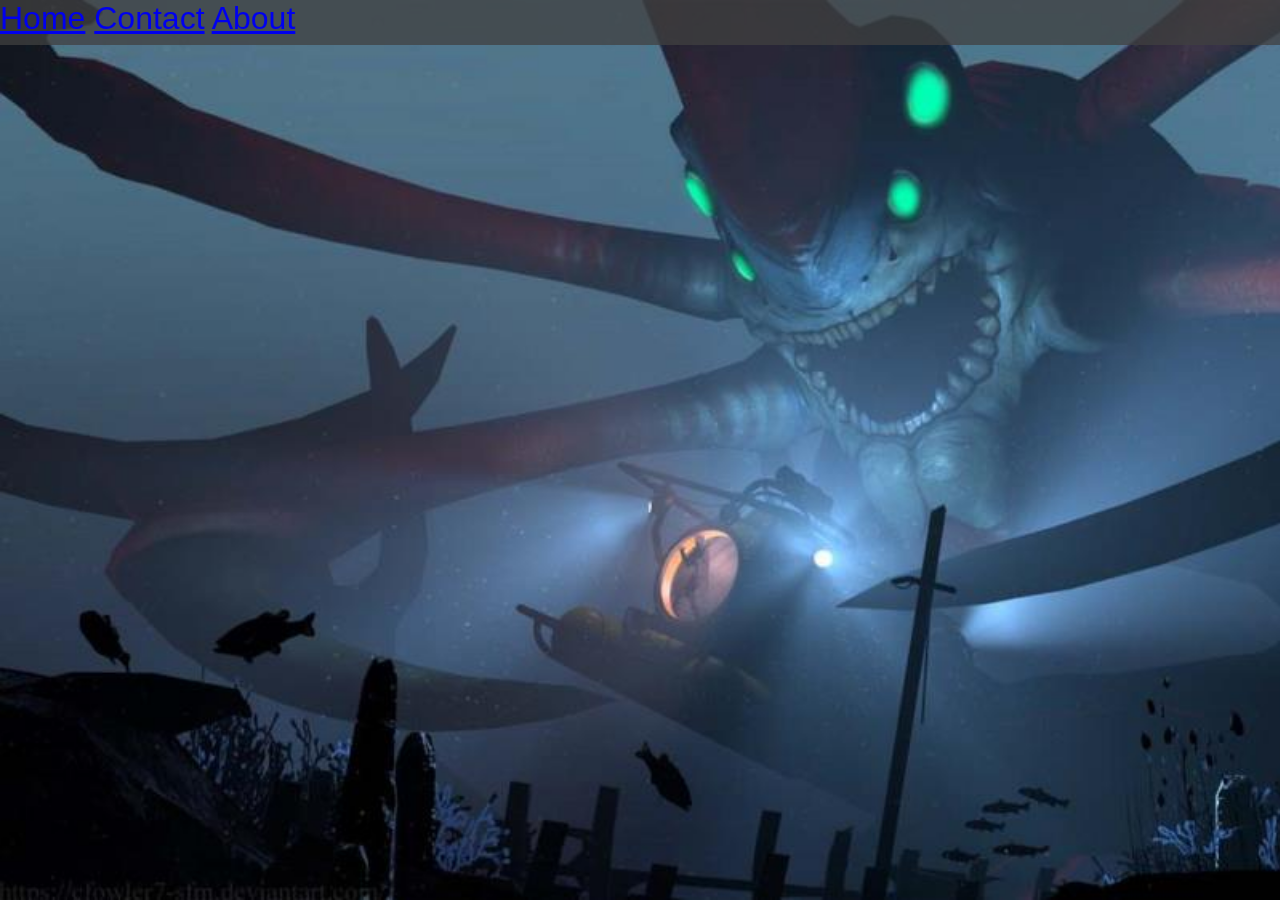
==== index.html @ 57893a4f "Add files via upload" ====
<!DOCTYPE html>
<html>
    <head>
        <title>My OS</title>
        <style>
            body {
                background-image: url('reaper.jpg');
                background-size: cover;
                background-repeat: no-repeat;
                background-attachment: fixed;
                font-family: Arial, sans-serif;
                margin: 0;
                padding: 0;
                display: flex;
                justify-content: center;
                align-items: center;
                height: 100vh;
            }
            .container {
                background-color: rgba(64, 64, 64, 0.9);
                width: 80%;
                margin: auto;
                overflow: hidden;
                text-align: center;
            }
            .topnav {
                background-color: rgba(64, 64, 64, 0.75);
                overflow: hidden;
                position: fixed;
                top: 0;
                height: 5vh;
                width: 100%;
                z-index: 1000;
            }
        </style>
    </head>

  <body>
    <div class="topnav" style="font-size: 2em;">
          <a href="index.html">Home</a>

        <a href="contact.html">Contact</a>

        <a href="about.html">About</a>
    </div>

  </body>

</html>
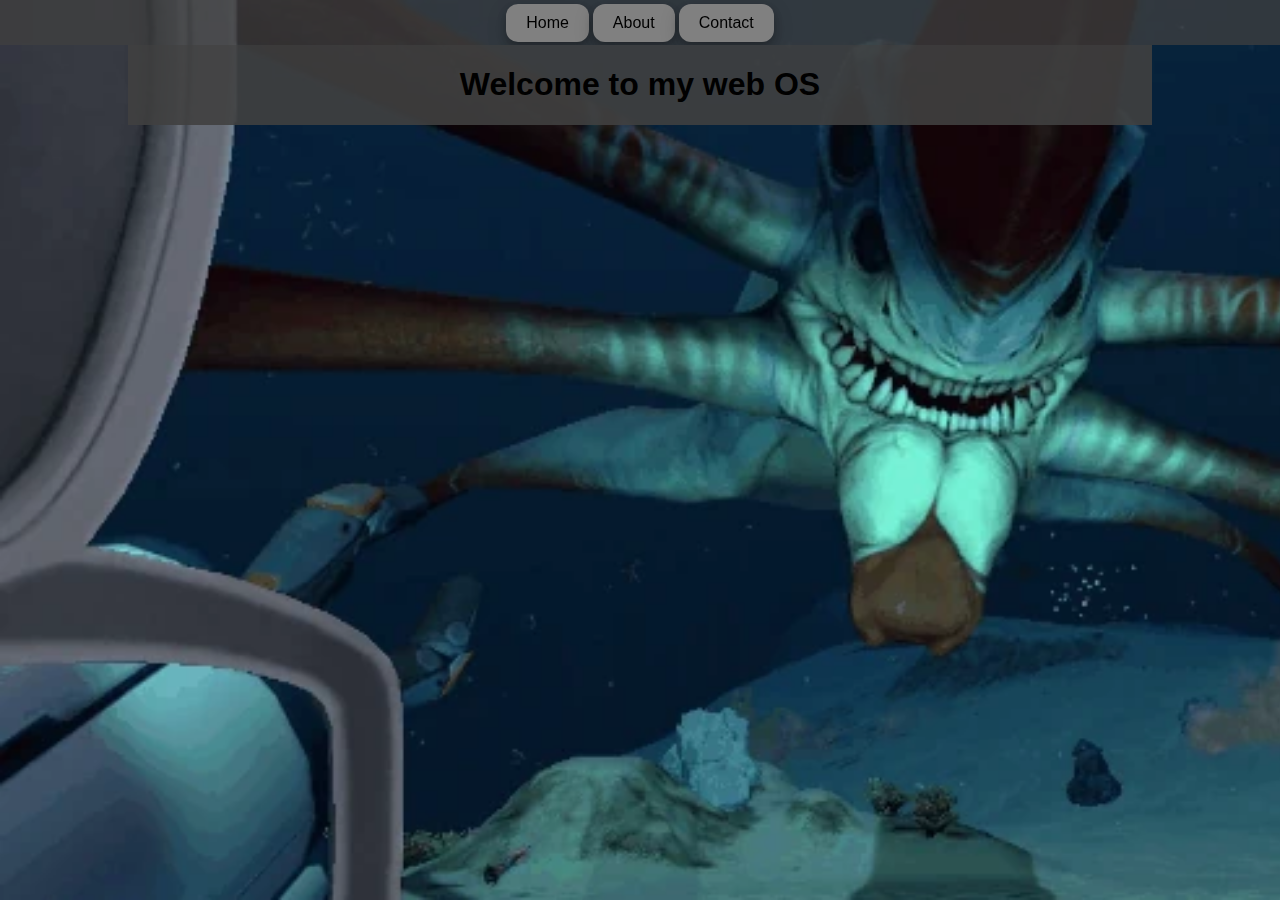
==== commit fa9511c8: "Removed duplicate files" ====
--- a/index.html
+++ b/index.html
@@ -4,46 +4,89 @@
         <title>My OS</title>
         <style>
             body {
-                background-image: url('reaper.jpg');
-                background-size: cover;
-                background-repeat: no-repeat;
-                background-attachment: fixed;
-                font-family: Arial, sans-serif;
-                margin: 0;
-                padding: 0;
-                display: flex;
-                justify-content: center;
-                align-items: center;
-                height: 100vh;
-            }
-            .container {
-                background-color: rgba(64, 64, 64, 0.9);
-                width: 80%;
-                margin: auto;
-                overflow: hidden;
-                text-align: center;
-            }
-            .topnav {
-                background-color: rgba(64, 64, 64, 0.75);
-                overflow: hidden;
-                position: fixed;
-                top: 0;
-                height: 5vh;
-                width: 100%;
-                z-index: 1000;
-            }
-        </style>
+            background-image: url('Reaper_Prawn_Attack.webp');
+            background-size: cover;
+            background-repeat: no-repeat;
+            background-attachment: fixed;
+            font-family: Arial, sans-serif;
+            margin: 0;
+            padding: 0;
+            display: flex;
+            justify-content: center;
+            align-items: center;
+            height: 100vh;
+        }
+        .container {
+            background-color: rgba(64, 64, 64, 0.9);
+            width: 80%;
+            margin: auto;
+            overflow: hidden;
+            text-align: center;
+        }
+        .topnav {
+        background-color: rgba(64, 64, 64, 0.75);
+        display: flex;
+        justify-content: center;
+        align-items: center;
+        overflow: hidden;
+        position: fixed;
+        top: 0;
+        height: 5vh;
+        width: 100%;
+        z-index: 1000;
+    }
+    .topnav button{
+        background-color: grey;
+        border: none;
+        color: white;
+        padding: 10px 20px;
+        font-family: 'Gill Sans', 'Gill Sans MT', Calibri, 'Trebuchet MS', sans-serif;
+        color: black;
+        text-align: center;
+        text-decoration: none;
+        display: inline-block;
+        font-size: 16px;
+        margin: 4px 2px;
+        cursor: pointer;
+        border-radius: 12px;
+        box-shadow: 0 4px 8px 0 rgba(0, 0, 0, 0.2), 0 6px 20px 0 rgba(0, 0, 0, 0.19);
+    }
+    p,h1,h2,h3,h4,h5,h6 {
+        color: black;
+        font-family: 'Gill Sans', 'Gill Sans MT', Calibri, 'Trebuchet MS', sans-serif;
+    }
+    </style>
     </head>
 
   <body>
     <div class="topnav" style="font-size: 2em;">
-          <a href="index.html">Home</a>
-
-        <a href="contact.html">Contact</a>
-
-        <a href="about.html">About</a>
+        <button onclick="location.href='index.html'">Home</button>
+        <button onclick="location.href='about.html'">About</button>
+        <button onclick="location.href='contact.html'">Contact</button>
     </div>
 
+
+    <div class="container" style="margin-top: 5vh;">
+        <h1>Welcome to my web OS</h1>
+        <h2> IT'S REAPER O'CLOCK</h2>
+        <img src="reaper_oclock.png">
+
+    </div>  
+      </section>
+    <script>
+        const img = document.querySelector('.container img');
+        const h2 = document.querySelector('.container h2');
+        img.style.display = 'none';
+        h2.style.display = 'none';
+        document.querySelector('.container').addEventListener('click', () => {
+            img.style.display = 'block';
+            h2.style.display = 'block';
+            setTimeout(() => {
+            img.style.display = 'none';
+            h2.style.display = 'none';
+            }, 5000);
+        });
+    </script>
   </body>
 
 </html>